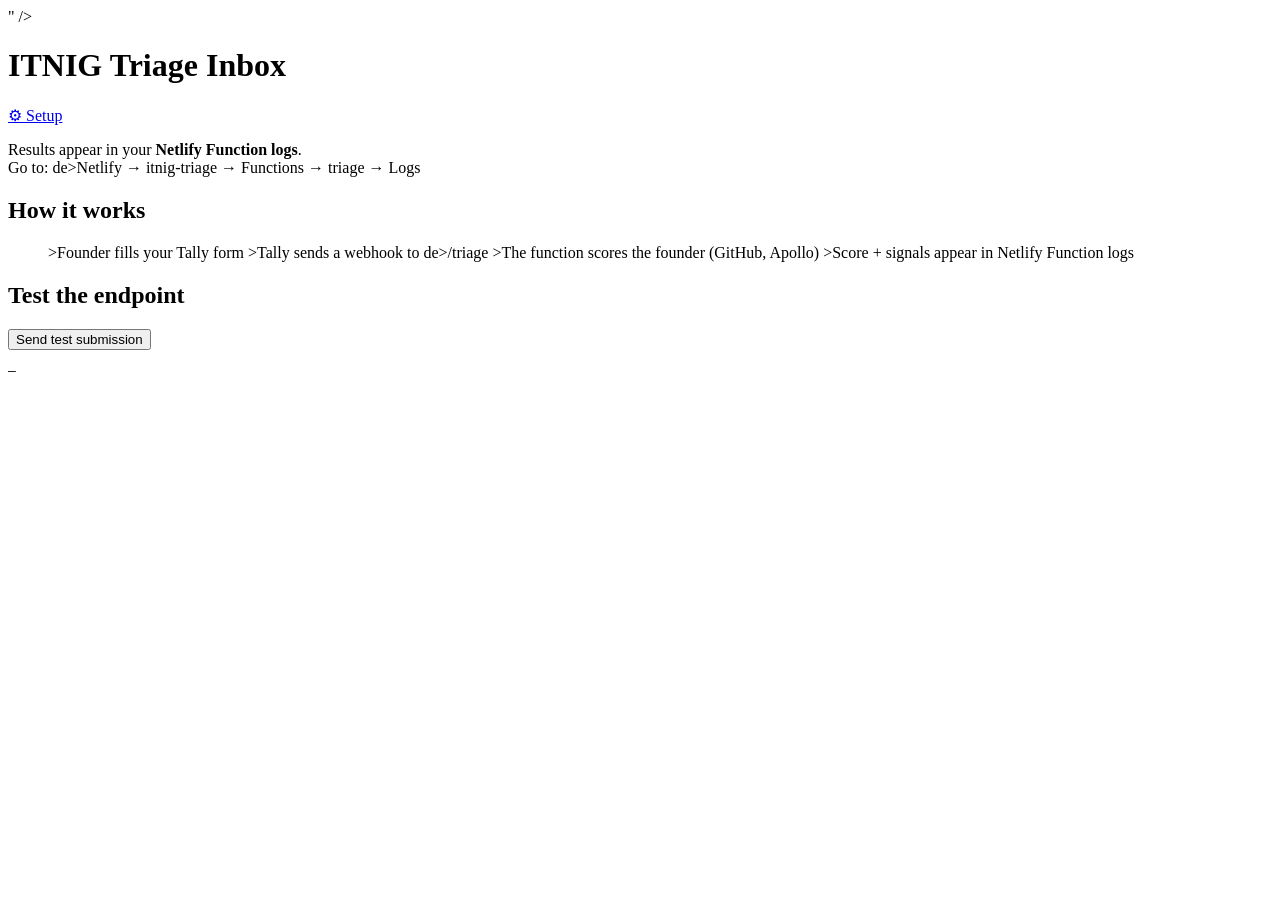
==== frontend/index.html @ b9979acf "Add initial HTML structure for Triage Inbox" ====
<!DOCTYPE html>
<html lang="en">
<head>
  <meta charset="UTF-8" />
  <meta name="viewport" content="width=device-width, initial-scale=1.0"/>
  <title>ITNIG Triage Inbox</title>
  " />
</head>
<body>
  <header>
    <h1>ITNIG Triage Inbox</h1>
    <a href="setup.html" class="btn-secondary">⚙ Setup</a>
  </header>

  <p class="notice">
    Results appear in your <strong>Netlify Function logs</strong>.<br/>
    Go to: de>Netlify → itnig-triage → Functions → triage → Logs</code>
  </p>

  <div class="card">
    <h2>How it works</h2>
    <ol>
      >Founder fills your Tally form</li>
      >Tally sends a webhook to de>/triage</code></li>
      >The function scores the founder (GitHub, Apollo)</li>
      >Score + signals appear in Netlify Function logs</li>
    </ol>
  </div>

  <div class="card">
    <h2>Test the endpoint</h2>
    <button onclick="testEndpoint()">Send test submission</button>
    <pre id="result">—</pre>
  </div>

  <script>
    async function testEndpoint() {
      document.getElementById("result").textContent = "Sending...";
      try {
        const res = await fetch("/triage", {
          method: "POST",
          headers: { "Content-Type": "application/json" },
          body: JSON.stringify({
            data: {
              fields: [
                { label: "Name",    value: "Test Founder" },
                { label: "Email",   value: "test@example.com" },
                { label: "Company", value: "Stealth Inc" },
                { label: "Website", value: "https://example.com" },
                { label: "GitHub",  value: "https://github.com/torvalds" },
                { label: "Idea",    value: "An AI-powered platform for B2B lead generation with deep signals from GitHub, LinkedIn, and Product Hunt." }
              ]
            }
          })
        });
        const json = await res.json();
        document.getElementById("result").textContent = JSON.stringify(json, null, 2);
      } catch (e) {
        document.getElementById("result").textContent = "Error: " + e.message;
      }
    }
  </script>
</body>
</html>
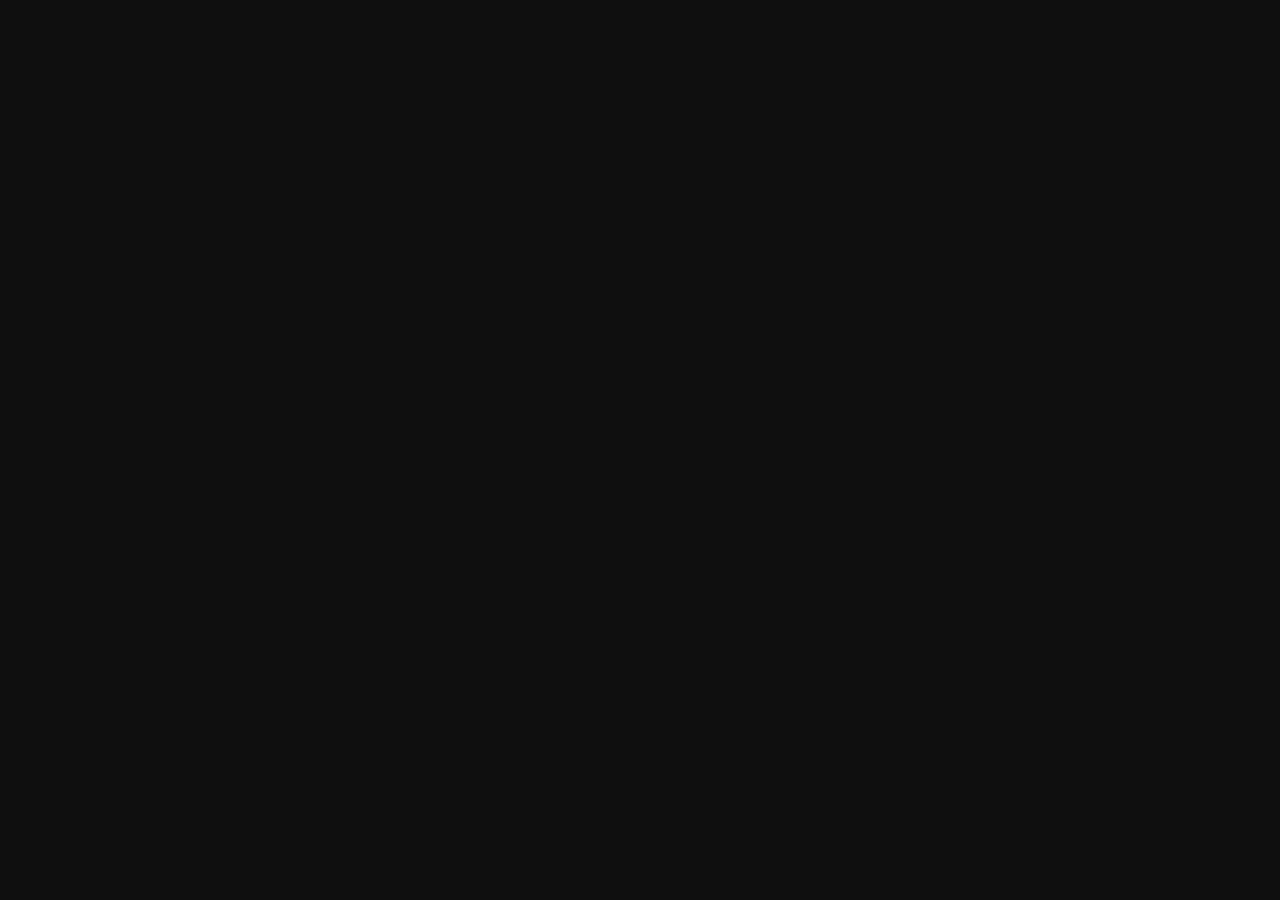
==== commit a9613136: "Update index.html" ====
--- a/frontend/index.html
+++ b/frontend/index.html
@@ -2,63 +2,43 @@
 <html lang="en">
 <head>
   <meta charset="UTF-8" />
-  <meta name="viewport" content="width=device-width, initial-scale=1.0"/>
-  <title>ITNIG Triage Inbox</title>
-  " />
-</head>
-<body>
-  <header>
-    <h1>ITNIG Triage Inbox</h1>
-    <a href="setup.html" class="btn-secondary">⚙ Setup</a>
-  </header>
-
-  <p class="notice">
-    Results appear in your <strong>Netlify Function logs</strong>.<br/>
-    Go to: de>Netlify → itnig-triage → Functions → triage → Logs</code>
-  </p>
-
-  <div class="card">
-    <h2>How it works</h2>
-    <ol>
-      >Founder fills your Tally form</li>
-      >Tally sends a webhook to de>/triage</code></li>
-      >The function scores the founder (GitHub, Apollo)</li>
-      >Score + signals appear in Netlify Function logs</li>
-    </ol>
-  </div>
-
-  <div class="card">
-    <h2>Test the endpoint</h2>
-    <button onclick="testEndpoint()">Send test submission</button>
-    <pre id="result">—</pre>
-  </div>
-
-  <script>
-    async function testEndpoint() {
-      document.getElementById("result").textContent = "Sending...";
-      try {
-        const res = await fetch("/triage", {
-          method: "POST",
-          headers: { "Content-Type": "application/json" },
-          body: JSON.stringify({
-            data: {
-              fields: [
-                { label: "Name",    value: "Test Founder" },
-                { label: "Email",   value: "test@example.com" },
-                { label: "Company", value: "Stealth Inc" },
-                { label: "Website", value: "https://example.com" },
-                { label: "GitHub",  value: "https://github.com/torvalds" },
-                { label: "Idea",    value: "An AI-powered platform for B2B lead generation with deep signals from GitHub, LinkedIn, and Product Hunt." }
-              ]
-            }
-          })
-        });
-        const json = await res.json();
-        document.getElementById("result").textContent = JSON.stringify(json, null, 2);
-      } catch (e) {
-        document.getElementById("result").textContent = "Error: " + e.message;
-      }
-    }
-  </script>
-</body>
-</html>
+  <meta name="viewport" content="width=device-width, initial-scale=1.0" />
+  <title>Itnig Triage Inbox</title>
+  <style>
+    * { box-sizing: border-box; margin: 0; padding: 0; }
+    body { font-family: -apple-system, BlinkMacSystemFont, "Segoe UI", sans-serif;
+           background: #0f0f0f; color: #f0f0f0; min-height: 100vh; }
+    header { padding: 20px 32px; border-bottom: 1px solid #1e1e1e;
+             display: flex; align-items: center; justify-content: space-between; }
+    header h1 { font-size: 16px; font-weight: 600; }
+    header a { font-size: 13px; color: #666; text-decoration: none; }
+    header a:hover { color: #aaa; }
+    .counts { display: flex; gap: 24px; padding: 20px 32px; border-bottom: 1px solid #1e1e1e; }
+    .count { font-size: 13px; color: #666; }
+    .count span { font-weight: 600; color: #f0f0f0; margin-right: 4px; }
+    table { width: 100%; border-collapse: collapse; }
+    th { text-align: left; font-size: 11px; font-weight: 600; letter-spacing: 0.06em;
+         text-transform: uppercase; color: #555; padding: 12px 16px;
+         border-bottom: 1px solid #1e1e1e; }
+    td { padding: 14px 16px; border-bottom: 1px solid #161616;
+         font-size: 14px; vertical-align: middle; }
+    tr:hover td { background: #141414; }
+    .verdict { display: inline-flex; align-items: center; gap: 6px;
+               padding: 3px 10px; border-radius: 20px; font-size: 12px; font-weight: 600; }
+    .FAST_TRACK { background: #1a2e1a; color: #4ade80; }
+    .PRIORITY   { background: #1a2a1a; color: #22c55e; }
+    .REVIEW     { background: #2a2510; color: #fbbf24; }
+    .REJECT     { background: #2a1515; color: #f87171; }
+    .score-bar { display: flex; align-items: center; gap: 8px; }
+    .bar { height: 4px; border-radius: 2px; background: #222; width: 80px; overflow: hidden; }
+    .bar-fill { height: 100%; border-radius: 2px; transition: width 0.3s; }
+    .score-num { font-size: 13px; font-weight: 600; min-width: 28px; }
+    .actions { display: flex; gap: 6px; }
+    .btn { padding: 5px 12px; border-radius: 6px; font-size: 12px; cursor: pointer;
+           border: 1px solid #2a2a2a; background: transparent; color: #aaa;
+           transition: all 0.15s; }
+    .btn:hover { background: #222; color: #fff; }
+    .btn.reply { border-color: #22c55e; color: #22c55e; }
+    .btn.reply:hover { background: #1a2e1a; }
+    .company { font-weight: 500; }
+    .meta { font-
